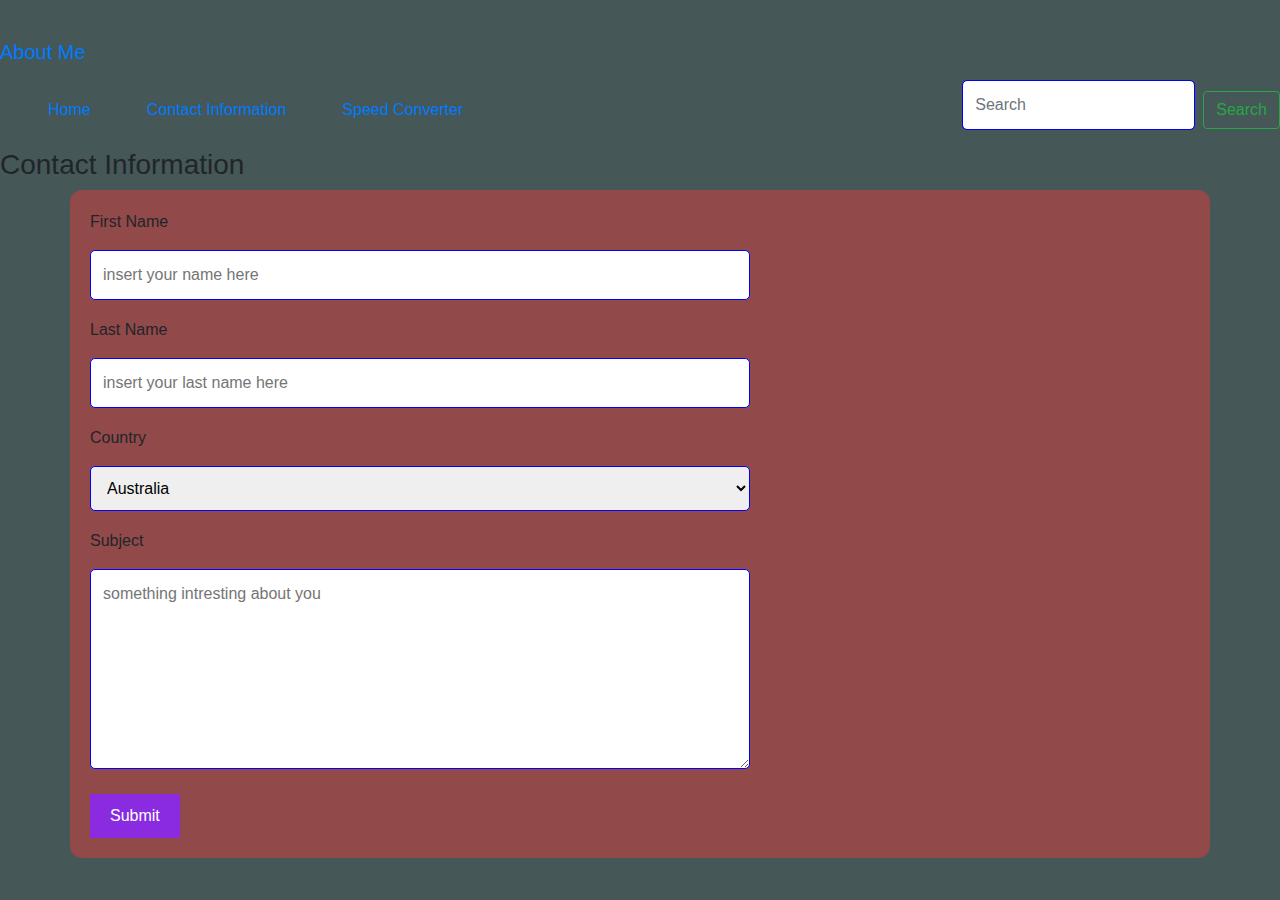
==== contact.html @ 6129e2bf "d" ====
<!DOCTYPE html>
<html>
<head>
<meta name="viewport" content="width=device-width, initial-scale=1">
<!-- BootstrapCDN compiled version -->
<link rel="stylesheet" href="https://maxcdn.bootstrapcdn.com/bootstrap/4.0.0/css/bootstrap.min.css" integrity="sha384-Gn5384xqQ1aoWXA+058RXPxPg6fy4IWvTNh0E263XmFcJlSAwiGgFAW/dAiS6JXm"
crossorigin="anonymous">

<!-- BootstrapCDN compiled version -->
<link rel="stylesheet" href="https://maxcdn.bootstrapcdn.com/bootstrap/4.0.0/css/bootstrap.min.css" integrity="sha384-Gn5384xqQ1aoWXA+058RXPxPg6fy4IWvTNh0E263XmFcJlSAwiGgFAW/dAiS6JXm"
crossorigin="anonymous">
<link href="style.css" rel="stylesheet">

<style>
body {font-family: Arial, Helvetica, sans-serif;}
* {box-sizing: border-box;}
/* refered from w3schools */
input[type=text], select, textarea {
  width: 60%;
  padding: 12px;
  border: 1px solid blue;
  border-radius: 5px;
  box-sizing: border-box;
  margin-top: 8px;
  margin-bottom: 18px;
  resize: vertical;
  margin-right: 50%;
}

input[type=submit] {
  background-color: blueviolet;
  color: rgb(255, 255, 255);
  padding: 10px 20px;
  border: none;
  border-radius: 8;
  cursor: pointer;
  margin-right: 50%;
}

input[type=submit]:hover {
  background-color:blueviolet;
  margin-right: 50%;
}

.container {
  border-radius: 12px;
  background-color: #924949;
  padding: 20px;
}
</style>
</head>
<body>
        <nav class=" navbar-expand-md ">
                <a class="navbar-brand" href="#">About Me</a>
                <button class="navbar-toggler" type="button" data-toggle="collapse" data-target="#navbarCollapse"
                    aria-controls="navbarCollapse" aria-expanded="false" aria-label="Toggle navigation">
                    <span class="navbar-toggler-icon"></span>
                </button>
                <!--refered from bootstrap-->
                <div class="collapse navbar-collapse" id="navbarCollapse">
                    <ul class="navbar-nav mr-auto">
                        <ol class="nav-item active">
                            <a class="nav-link" href="./index.html">Home
                                <span class="sr-only">(current)</span></a>
                        </ol>
                        <ol class="nav-item">
                            <a class="nav-link" href="./contact.html">Contact Information</a>
                        </ol>
                        <ul class="nav-item">
                            <a class="nav-link" href="./speed.html">Speed Converter</a>
                        </ul>
                    </ul>
                    <form class="form-inline mt-2 mt-md-0">
                        <input class="form-control mr-sm-2" type="text" placeholder="Search" aria-label="Search">
                        <button class="btn btn-outline-success my-2 my-sm-0" type="submit">Search</button>
                    </form>
                </div>
            </nav>

<h3>Contact Information</h3>

<div class="container">
  <form action="/action_page.php">
    <label for="fname">First Name</label>
    <input type="text" id="fname" name="firstname" placeholder="insert your name here">

    <label for="lname">Last Name</label>
    <input type="text" id="lname" name="lastname" placeholder="insert your last name here">

    <label for="country">Country</label>
    <select id="country" name="country">
      <option value="australia">Australia</option>
      <option value="canada">Canada</option>
      <option value="usa">USA</option>
      <option value="usa">India</option>
      <option value="usa">Other</option>

    </select>

    <label for="subject">Subject</label>
    <textarea id="subject" name="subject" placeholder="something intresting about you" style="height:200px"></textarea>

    <input type="submit" value="Submit">
  </form>
</div>
<!-- Optional JavaScript -->
    <!-- jQuery first, then Popper.js, then Bootstrap JS -->
    <script src="https://code.jquery.com/jquery-3.2.1.slim.min.js" integrity="sha384-KJ3o2DKtIkvYIK3UENzmM7KCkRr/rE9/Qpg6aAZGJwFDMVNA/GpGFF93hXpG5KkN"
        crossorigin="anonymous"></script>
    <script src="https://cdnjs.cloudflare.com/ajax/libs/popper.js/1.12.9/umd/popper.min.js" integrity="sha384-ApNbgh9B+Y1QKtv3Rn7W3mgPxhU9K/ScQsAP7hUibX39j7fakFPskvXusvfa0b4Q"
        crossorigin="anonymous"></script>
    <script src="https://maxcdn.bootstrapcdn.com/bootstrap/4.0.0/js/bootstrap.min.js" integrity="sha384-JZR6Spejh4U02d8jOt6vLEHfe/JQGiRRSQQxSfFWpi1MquVdAyjUar5+76PVCmYl"
        crossorigin="anonymous"></script>


</body>
</html>
---- style.css ----
body{
    
    text-shadow: rgb(168, 20, 69);
    background: rgb(69, 87, 87);
    padding-top:2em;
}


h1 {    padding-bottom : .5em;
        margin-right: 48%;
        margin-left: 30%;
        align-content: center;
        border-style: double;
}

h2{
    color:rgb(253, 254, 255); 
}

section{
    margin:1rem;
    padding:2rem;
    background-color: rgb(47, 216, 174);
    border-style: double;
    border-radius: 0em;
    border-color: firebrick;
    

}

aside{
    padding:2rem;
    margin: 1rem;
    border-style: double;
    border-radius: 0em;
    border-color: rgb(109, 28, 28);
    background-color: rgb(146, 167, 187);

}

/*class*/
.header{
    color: rgb(30, 63, 83);
    background-color: rgba(53, 56, 61, 0.979);
}

.video{
    margin: 1rem;
    margin-right: 2rem;
}

.icon{
    width:1rem;
    height: auto;
}

/* css from table generator*/
.tg {
    border-collapse: collapse;
    border-spacing: 0;
    margin:auto;
}

.tg td {
    font-family: Arial, sans-serif;
    font-size: 14px;
    padding: 10px 5px;
    border-style: solid;
    border-width: 1px;
    overflow: hidden;
    word-break: normal;
    border-color: black;
}

.tg th {
    font-family: Arial, sans-serif;
    font-size: 14px;
    font-weight: normal;
    padding: 10px 5px;
    border-style: solid;
    border-width: 1px;
    overflow: hidden;
    word-break: normal;
    border-color: black;
}

.tg .tg-0lax {
    text-align: left;
    vertical-align: top
}
/* end of css from table generator*/

#picture{
    width: 20rem;
    height: auto;
    margin: 1rem;
    align-content: center;
}

#small-picture{
    width: 50rem;
    height: auto;
    margin: 1rem;
    align-content: center;
}


#id{
    color:rgb(228, 30, 30);
}
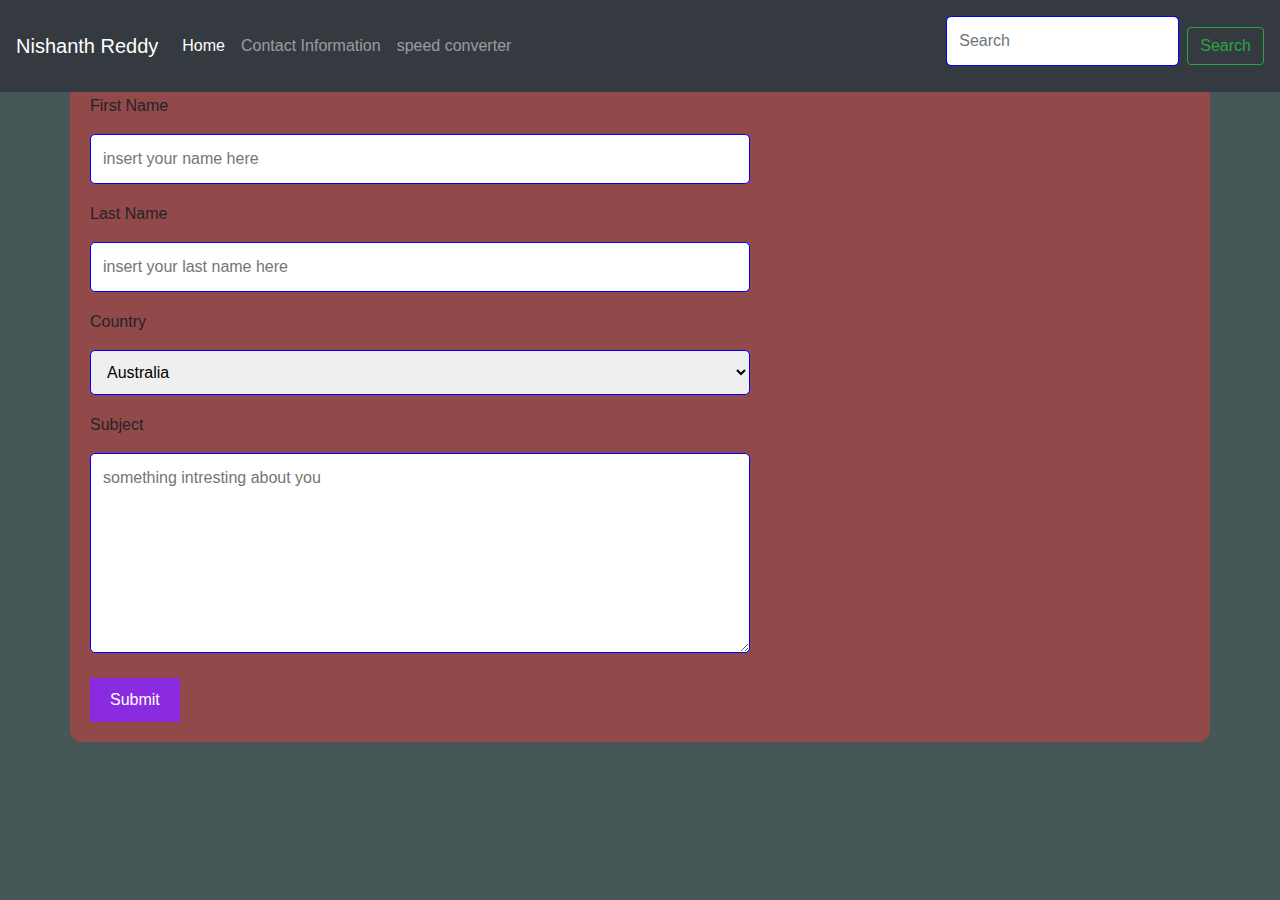
==== commit 8e50dfa1: "wertyui" ====
--- a/contact.html
+++ b/contact.html
@@ -50,32 +50,29 @@
 </style>
 </head>
 <body>
-        <nav class=" navbar-expand-md ">
-                <a class="navbar-brand" href="#">About Me</a>
-                <button class="navbar-toggler" type="button" data-toggle="collapse" data-target="#navbarCollapse"
-                    aria-controls="navbarCollapse" aria-expanded="false" aria-label="Toggle navigation">
-                    <span class="navbar-toggler-icon"></span>
-                </button>
-                <!--refered from bootstrap-->
-                <div class="collapse navbar-collapse" id="navbarCollapse">
-                    <ul class="navbar-nav mr-auto">
-                        <ol class="nav-item active">
-                            <a class="nav-link" href="./index.html">Home
-                                <span class="sr-only">(current)</span></a>
-                        </ol>
-                        <ol class="nav-item">
-                            <a class="nav-link" href="./contact.html">Contact Information</a>
-                        </ol>
-                        <ul class="nav-item">
-                            <a class="nav-link" href="./speed.html">Speed Converter</a>
-                        </ul>
-                    </ul>
-                    <form class="form-inline mt-2 mt-md-0">
-                        <input class="form-control mr-sm-2" type="text" placeholder="Search" aria-label="Search">
-                        <button class="btn btn-outline-success my-2 my-sm-0" type="submit">Search</button>
-                    </form>
-                </div>
-            </nav>
+    <nav class="navbar navbar-expand-md navbar-dark fixed-top bg-dark">
+        <a class="navbar-brand" href="#">Nishanth Reddy</a>
+        <button class="navbar-toggler" type="button" data-toggle="collapse" data-target="#navbarCollapse" aria-controls="navbarCollapse" aria-expanded="false" aria-label="Toggle navigation">
+          <span class="navbar-toggler-icon"></span>
+        </button>
+        <div class="collapse navbar-collapse" id="navbarCollapse">
+          <ul class="navbar-nav mr-auto">
+            <li class="nav-item active">
+              <a class="nav-link" href="index.html">Home <span class="sr-only">(current)</span></a>
+            </li>
+            <li class="nav-item">
+              <a class="nav-link" href="contact.html">Contact Information</a>
+            </li>
+            <li class="nav-item">
+              <a class="nav-link" href="speed.html">speed converter</a>
+            </li>
+          </ul>
+          <form class="form-inline mt-2 mt-md-0">
+            <input class="form-control mr-sm-2" type="text" placeholder="Search" aria-label="Search">
+            <button class="btn btn-outline-success my-2 my-sm-0" type="submit">Search</button>
+          </form>
+        </div>
+      </nav>
 
 <h3>Contact Information</h3>
 
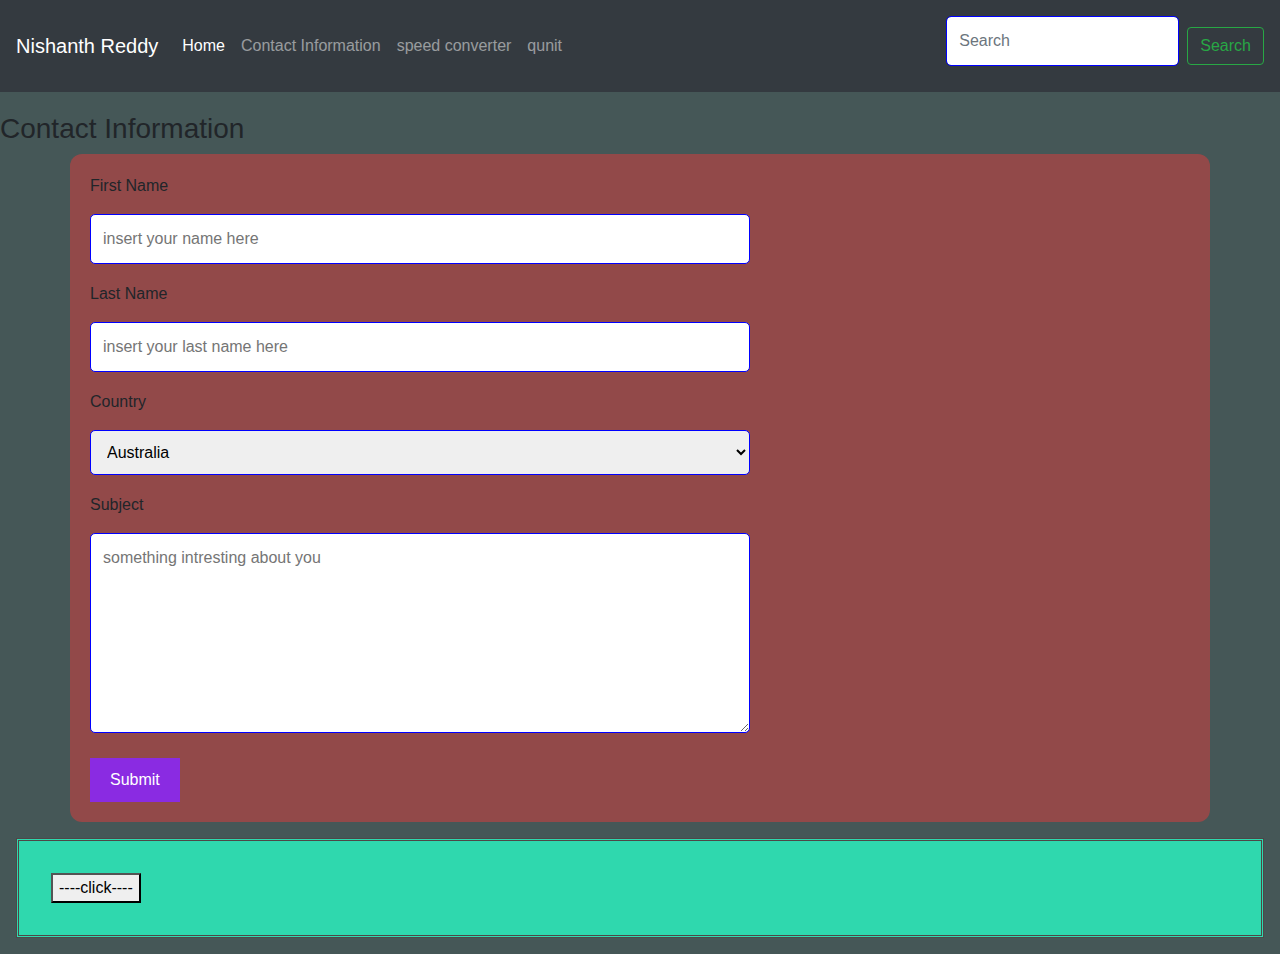
==== commit 87b57545: "kkk" ====
--- a/contact.html
+++ b/contact.html
@@ -1,18 +1,21 @@
 <!DOCTYPE html>
 <html>
+
 <head>
-<meta name="viewport" content="width=device-width, initial-scale=1">
-<!-- BootstrapCDN compiled version -->
-<link rel="stylesheet" href="https://maxcdn.bootstrapcdn.com/bootstrap/4.0.0/css/bootstrap.min.css" integrity="sha384-Gn5384xqQ1aoWXA+058RXPxPg6fy4IWvTNh0E263XmFcJlSAwiGgFAW/dAiS6JXm"
-crossorigin="anonymous">
+  <meta name="viewport" content="width=device-width, initial-scale=1">
+  <!-- BootstrapCDN compiled version -->
+  <link rel="stylesheet" href="https://maxcdn.bootstrapcdn.com/bootstrap/4.0.0/css/bootstrap.min.css" integrity="sha384-Gn5384xqQ1aoWXA+058RXPxPg6fy4IWvTNh0E263XmFcJlSAwiGgFAW/dAiS6JXm"
+    crossorigin="anonymous">
 
-<!-- BootstrapCDN compiled version -->
-<link rel="stylesheet" href="https://maxcdn.bootstrapcdn.com/bootstrap/4.0.0/css/bootstrap.min.css" integrity="sha384-Gn5384xqQ1aoWXA+058RXPxPg6fy4IWvTNh0E263XmFcJlSAwiGgFAW/dAiS6JXm"
-crossorigin="anonymous">
-<link href="style.css" rel="stylesheet">
+  <!-- BootstrapCDN compiled version -->
+  <link rel="stylesheet" href="https://maxcdn.bootstrapcdn.com/bootstrap/4.0.0/css/bootstrap.min.css" integrity="sha384-Gn5384xqQ1aoWXA+058RXPxPg6fy4IWvTNh0E263XmFcJlSAwiGgFAW/dAiS6JXm"
+    crossorigin="anonymous">
+  <link href="style.css" rel="stylesheet">
+  <!-- <link href="./scripts/script.js" rel="stylesheet"> -->
+  <script src="script.js"></script>
 
-<style>
-body {font-family: Arial, Helvetica, sans-serif;}
+  <style>
+    body {font-family: Arial, Helvetica, sans-serif;}
 * {box-sizing: border-box;}
 /* refered from w3schools */
 input[type=text], select, textarea {
@@ -49,66 +52,82 @@
 }
 </style>
 </head>
+
 <body>
-    <nav class="navbar navbar-expand-md navbar-dark fixed-top bg-dark">
-        <a class="navbar-brand" href="#">Nishanth Reddy</a>
-        <button class="navbar-toggler" type="button" data-toggle="collapse" data-target="#navbarCollapse" aria-controls="navbarCollapse" aria-expanded="false" aria-label="Toggle navigation">
-          <span class="navbar-toggler-icon"></span>
-        </button>
-        <div class="collapse navbar-collapse" id="navbarCollapse">
-          <ul class="navbar-nav mr-auto">
-            <li class="nav-item active">
-              <a class="nav-link" href="index.html">Home <span class="sr-only">(current)</span></a>
-            </li>
-            <li class="nav-item">
-              <a class="nav-link" href="contact.html">Contact Information</a>
-            </li>
-            <li class="nav-item">
-              <a class="nav-link" href="speed.html">speed converter</a>
-            </li>
-          </ul>
-          <form class="form-inline mt-2 mt-md-0">
-            <input class="form-control mr-sm-2" type="text" placeholder="Search" aria-label="Search">
-            <button class="btn btn-outline-success my-2 my-sm-0" type="submit">Search</button>
-          </form>
-        </div>
-      </nav>
+  <nav class="navbar navbar-expand-md navbar-dark fixed-top bg-dark">
+    <a class="navbar-brand" href="#">Nishanth Reddy</a>
+    <button class="navbar-toggler" type="button" data-toggle="collapse" data-target="#navbarCollapse" aria-controls="navbarCollapse"
+      aria-expanded="false" aria-label="Toggle navigation">
+      <span class="navbar-toggler-icon"></span>
+    </button>
+    <div class="collapse navbar-collapse" id="navbarCollapse">
+      <ul class="navbar-nav mr-auto">
+        <li class="nav-item active">
+          <a class="nav-link" href="index.html">Home <span class="sr-only">(current)</span></a>
+        </li>
+        <li class="nav-item">
+          <a class="nav-link" href="contact.html">Contact Information</a>
+        </li>
+        <li class="nav-item">
+          <a class="nav-link" href="speed.html">speed converter</a>
+        </li>
+        <li class="nav-item">
+          <a class="nav-link" href="qunit.html">qunit</a>
+        </li>
+      </ul>
+      <form class="form-inline mt-2 mt-md-0">
+        <input class="form-control mr-sm-2" type="text" placeholder="Search" aria-label="Search">
+        <button class="btn btn-outline-success my-2 my-sm-0" type="submit">Search</button>
+      </form>
+    </div>
+  </nav>
 
-<h3>Contact Information</h3>
+  <h3>Contact Information</h3>
 
-<div class="container">
-  <form action="/action_page.php">
-    <label for="fname">First Name</label>
-    <input type="text" id="fname" name="firstname" placeholder="insert your name here">
+  <div class="container">
+    <form action="/action_page.php">
+      <label for="fname">First Name</label>
+      <input type="text" id="fname" name="firstname" placeholder="insert your name here">
 
-    <label for="lname">Last Name</label>
-    <input type="text" id="lname" name="lastname" placeholder="insert your last name here">
+      <label for="lname">Last Name</label>
+      <input type="text" id="lname" name="lastname" placeholder="insert your last name here">
 
-    <label for="country">Country</label>
-    <select id="country" name="country">
-      <option value="australia">Australia</option>
-      <option value="canada">Canada</option>
-      <option value="usa">USA</option>
-      <option value="usa">India</option>
-      <option value="usa">Other</option>
+      <label for="country">Country</label>
+      <select id="country" name="country">
+        <option value="australia">Australia</option>
+        <option value="canada">Canada</option>
+        <option value="usa">USA</option>
+        <option value="usa">India</option>
+        <option value="usa">Other</option>
 
-    </select>
+      </select>
 
-    <label for="subject">Subject</label>
-    <textarea id="subject" name="subject" placeholder="something intresting about you" style="height:200px"></textarea>
+      <label for="subject">Subject</label>
+      <textarea id="subject" name="subject" placeholder="something intresting about you" style="height:200px"></textarea>
 
-    <input type="submit" value="Submit">
-  </form>
-</div>
-<!-- Optional JavaScript -->
-    <!-- jQuery first, then Popper.js, then Bootstrap JS -->
-    <script src="https://code.jquery.com/jquery-3.2.1.slim.min.js" integrity="sha384-KJ3o2DKtIkvYIK3UENzmM7KCkRr/rE9/Qpg6aAZGJwFDMVNA/GpGFF93hXpG5KkN"
-        crossorigin="anonymous"></script>
-    <script src="https://cdnjs.cloudflare.com/ajax/libs/popper.js/1.12.9/umd/popper.min.js" integrity="sha384-ApNbgh9B+Y1QKtv3Rn7W3mgPxhU9K/ScQsAP7hUibX39j7fakFPskvXusvfa0b4Q"
-        crossorigin="anonymous"></script>
-    <script src="https://maxcdn.bootstrapcdn.com/bootstrap/4.0.0/js/bootstrap.min.js" integrity="sha384-JZR6Spejh4U02d8jOt6vLEHfe/JQGiRRSQQxSfFWpi1MquVdAyjUar5+76PVCmYl"
-        crossorigin="anonymous"></script>
+      <input type="submit" value="Submit">
+    </form>
+  </div>
+ 
+  <!-- Optional JavaScript -->
+  <!-- jQuery first, then Popper.js, then Bootstrap JS -->
+  <script src="https://code.jquery.com/jquery-3.2.1.slim.min.js" integrity="sha384-KJ3o2DKtIkvYIK3UENzmM7KCkRr/rE9/Qpg6aAZGJwFDMVNA/GpGFF93hXpG5KkN"
+    crossorigin="anonymous"></script>
+  <script src="https://cdnjs.cloudflare.com/ajax/libs/popper.js/1.12.9/umd/popper.min.js" integrity="sha384-ApNbgh9B+Y1QKtv3Rn7W3mgPxhU9K/ScQsAP7hUibX39j7fakFPskvXusvfa0b4Q"
+    crossorigin="anonymous"></script>
+  <script src="https://maxcdn.bootstrapcdn.com/bootstrap/4.0.0/js/bootstrap.min.js" integrity="sha384-JZR6Spejh4U02d8jOt6vLEHfe/JQGiRRSQQxSfFWpi1MquVdAyjUar5+76PVCmYl"
+    crossorigin="anonymous"></script>
 
+    <script src="./scripts/script.js"></script>
+    <div class="ajax">
+        <section>
+            
+            <button id="reveal" onclick="sendTheAJAX()" class="button">----click----</button>
+            <div id="ajax-content">
+            </div>
+        </section>
+    </div>
 
 </body>
-</html>
+
+</html>--- a/style.css
+++ b/style.css
@@ -4,10 +4,12 @@
     text-shadow: rgb(168, 20, 69);
     background: rgb(69, 87, 87);
     padding-top:2em;
+    margin-top: 5rem;
 }
 
 
 h1 {    padding-bottom : .5em;
+    
         margin-right: 48%;
         margin-left: 30%;
         align-content: center;
@@ -19,12 +21,13 @@
 }
 
 section{
+    margin-top: 1rem;
     margin:1rem;
     padding:2rem;
     background-color: rgb(47, 216, 174);
     border-style: double;
     border-radius: 0em;
-    border-color: firebrick;
+    border-color: rgb(78, 71, 71);
     
 
 }
@@ -107,5 +110,6 @@
 
 
 #id{
-    color:rgb(228, 30, 30);
+    color:rgb(47, 228, 30);
+    border-style: none;
 }
